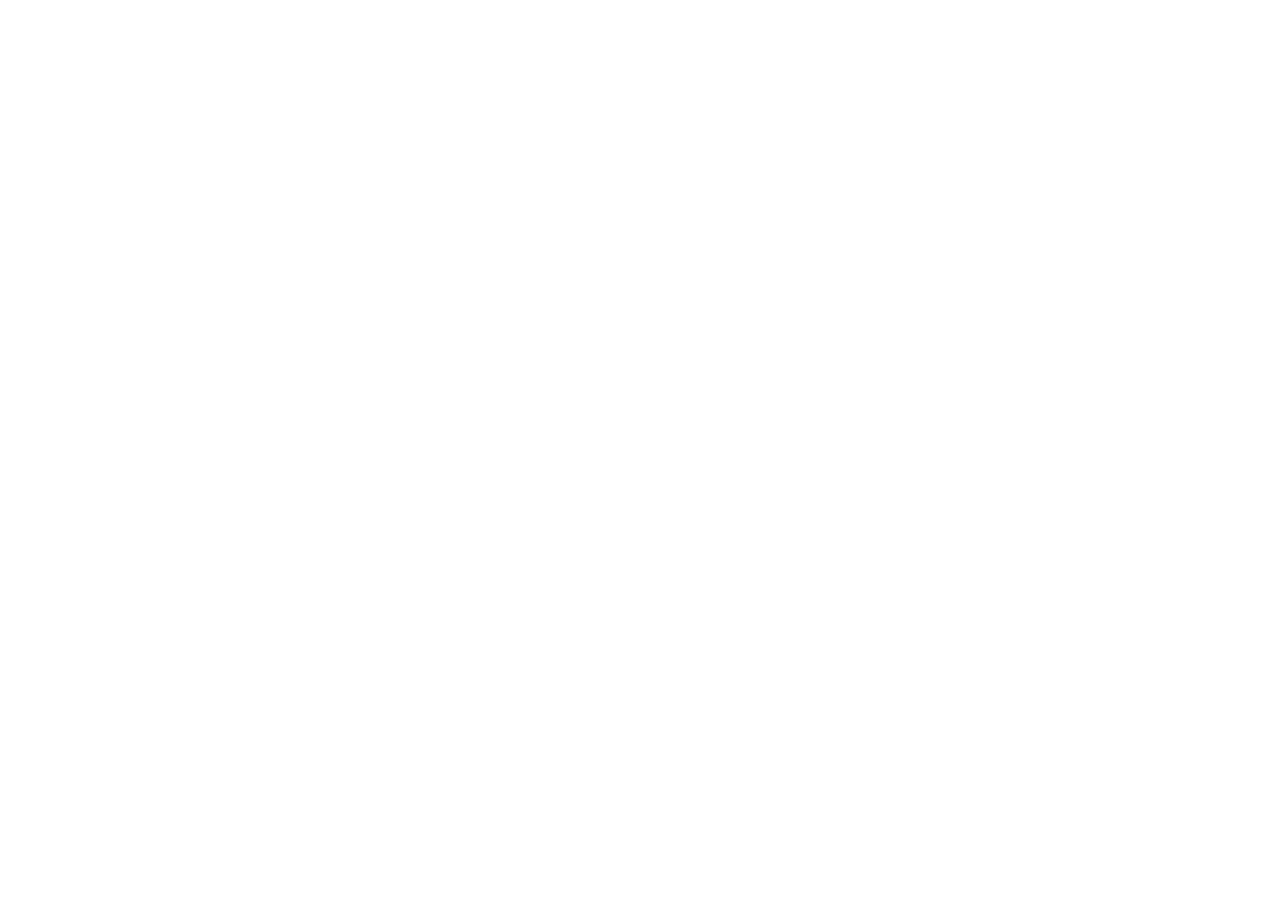
==== MainPage.html @ 85cde024 "base" ====
<!DOCTYPE html>
<html lang="ru">
<head>
    <meta charset="UTF-8">
    <meta name="viewport" content="width=device-width, initial-scale=1.0">
    <title>Math</title>
    <link rel="stylesheet" href="MainPage.css" type="text/css">
</head>
<body>
    
</body>
</html>
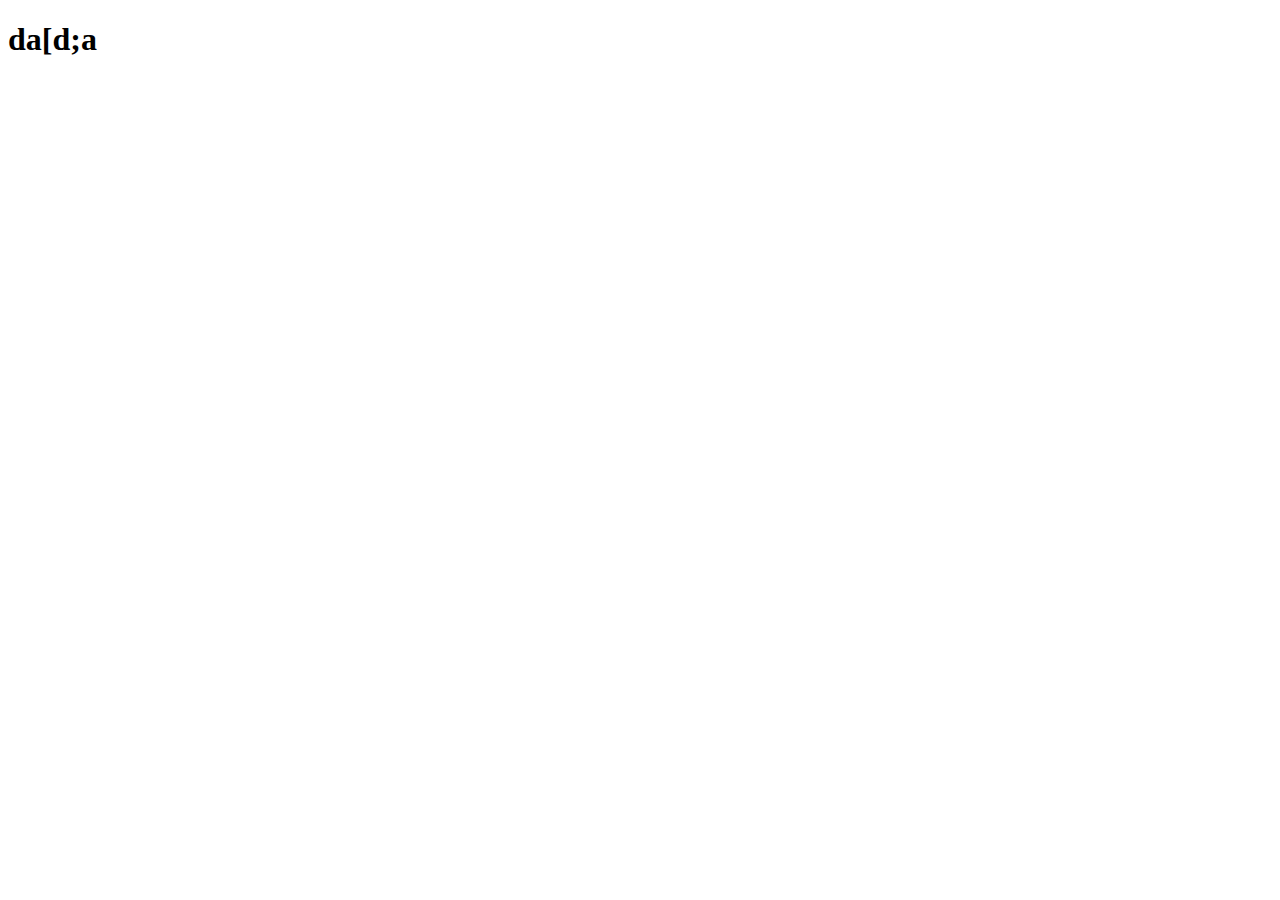
==== commit 252dc2e4: "Update MainPage.html" ====
--- a/MainPage.html
+++ b/MainPage.html
@@ -7,6 +7,6 @@
     <link rel="stylesheet" href="MainPage.css" type="text/css">
 </head>
 <body>
-    
+    <h1>da[d;a</h1>
 </body>
 </html>